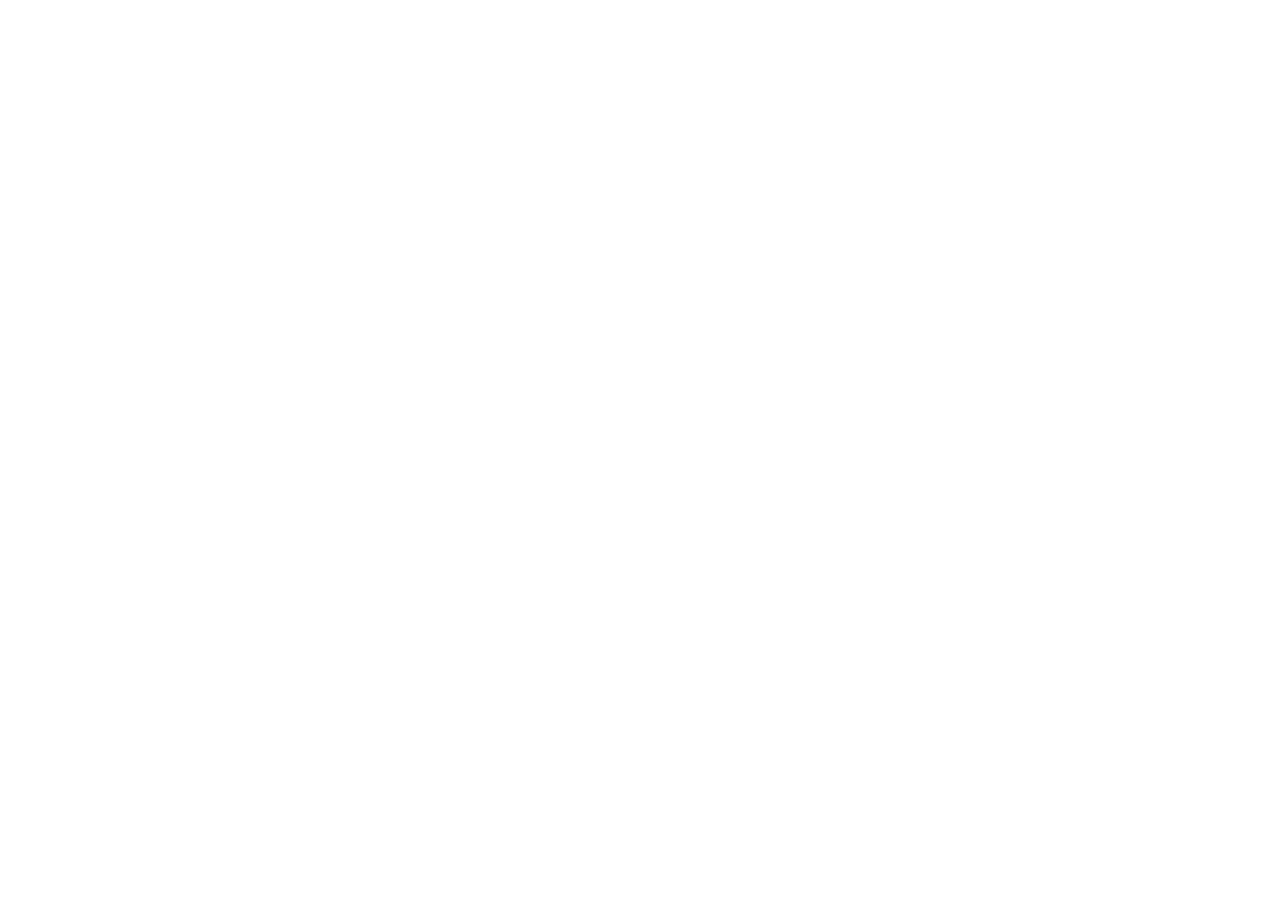
==== index.html @ 80855cf1 "maju_bootstrap" ====
<!DOCTYPE html>
<html lang="en">
<head>
    <meta charset="UTF-8">
    <meta http-equiv="X-UA-Compatible" content="IE=edge">
    <meta name="viewport" content="width=device-width, initial-scale=1.0">
    <title>Document</title>
</head>
<body>
    
</body>
</html>
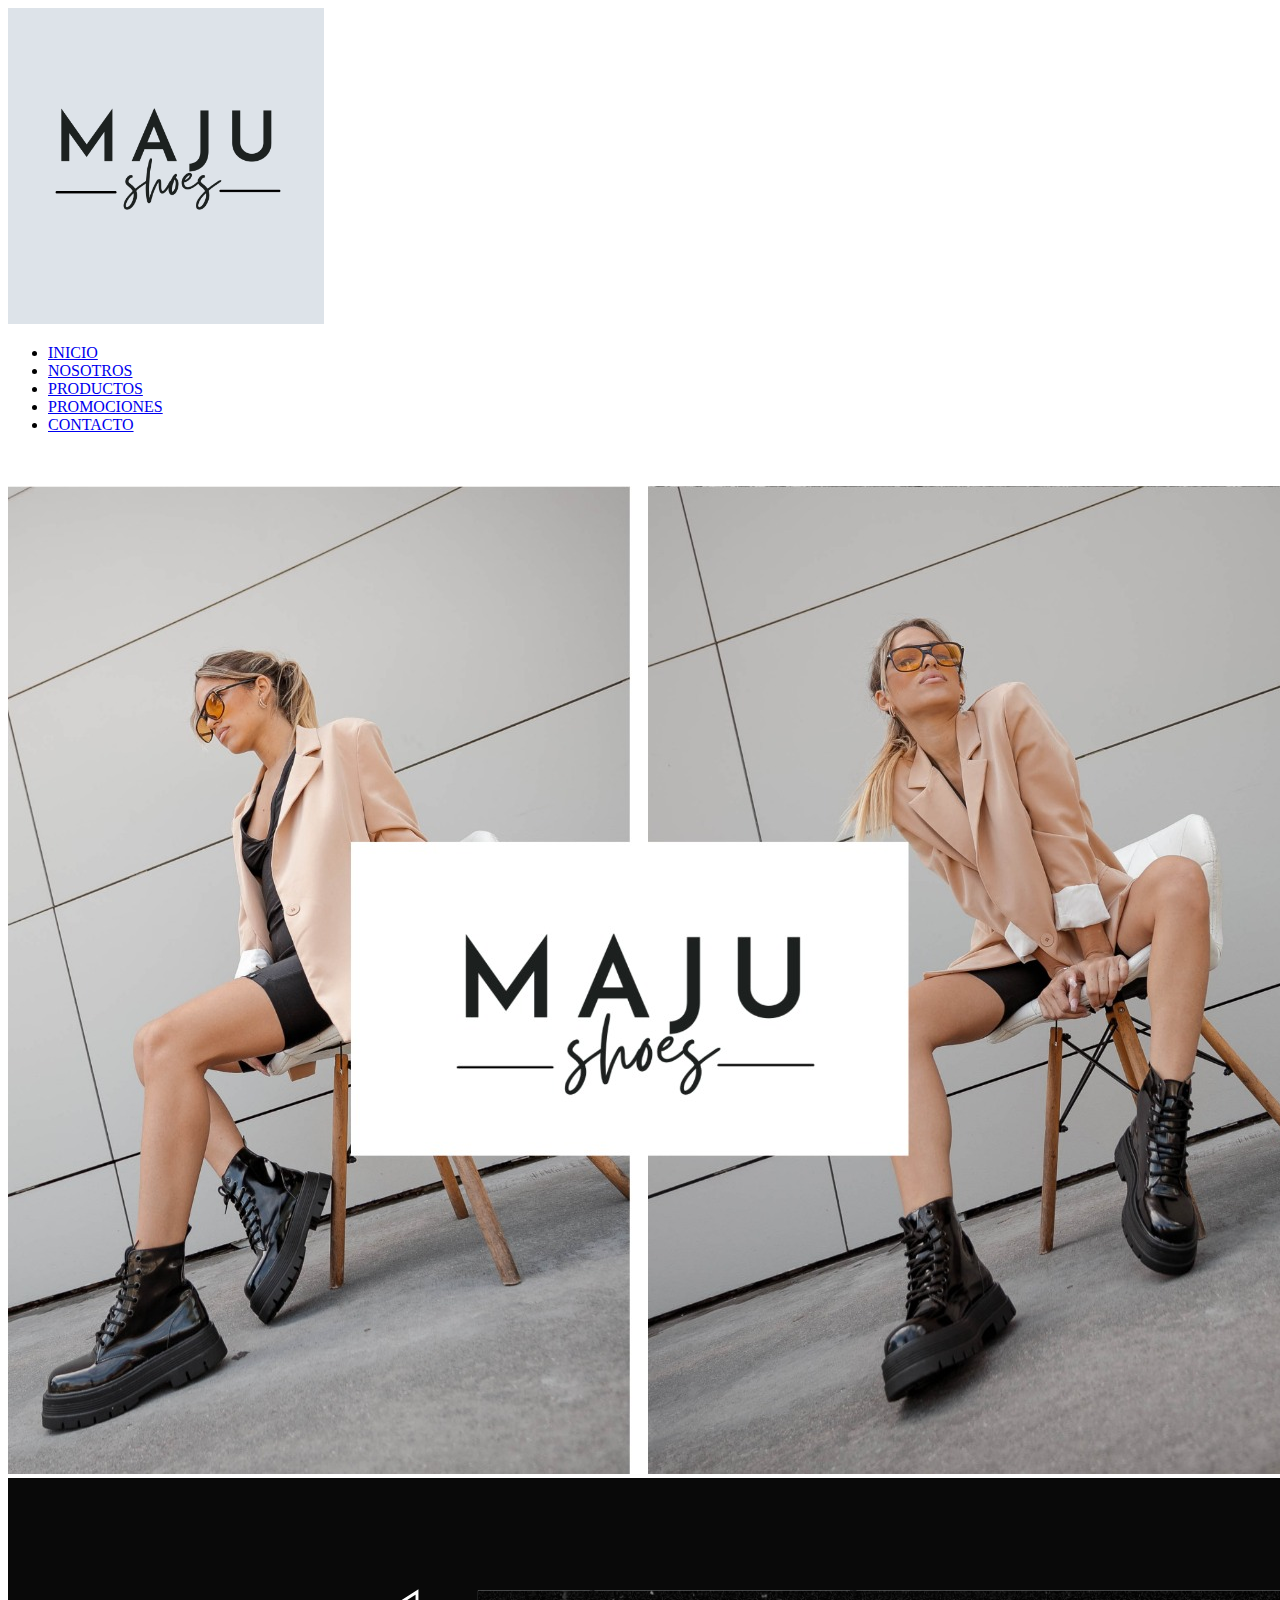
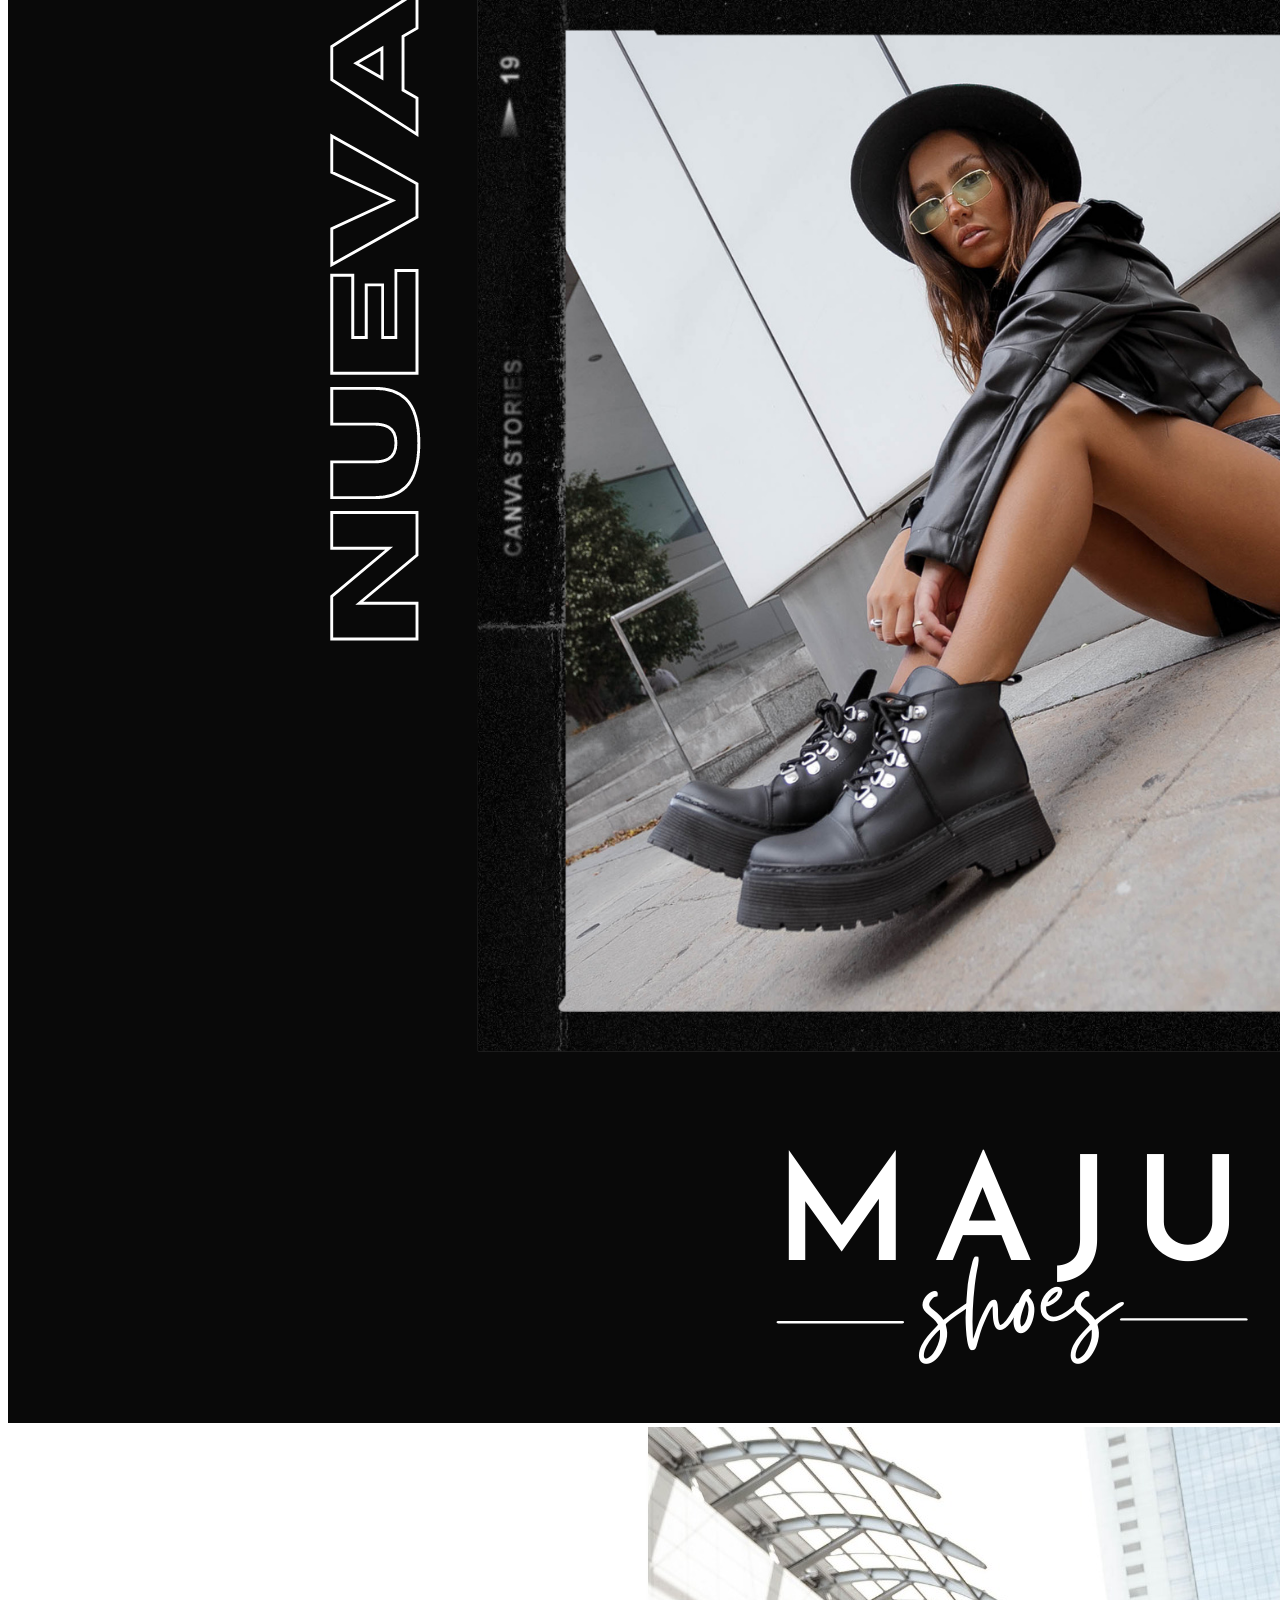
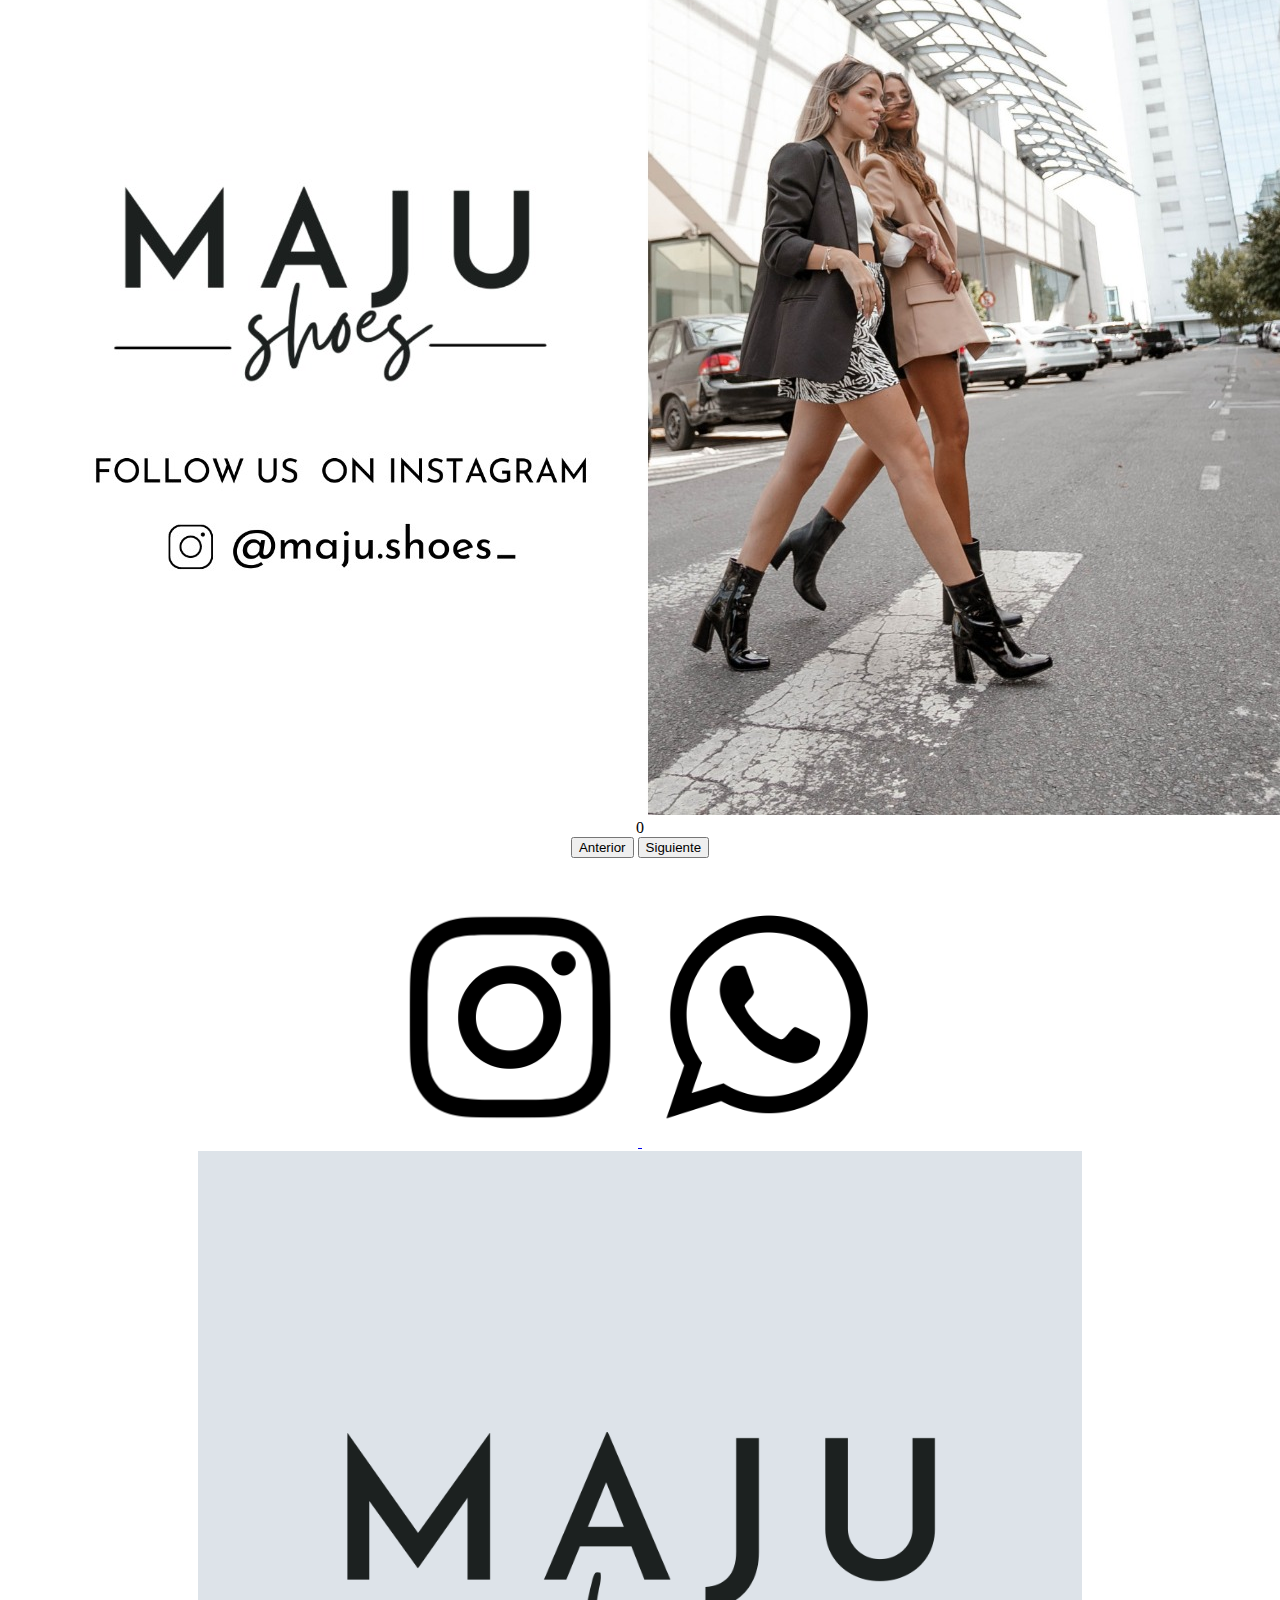
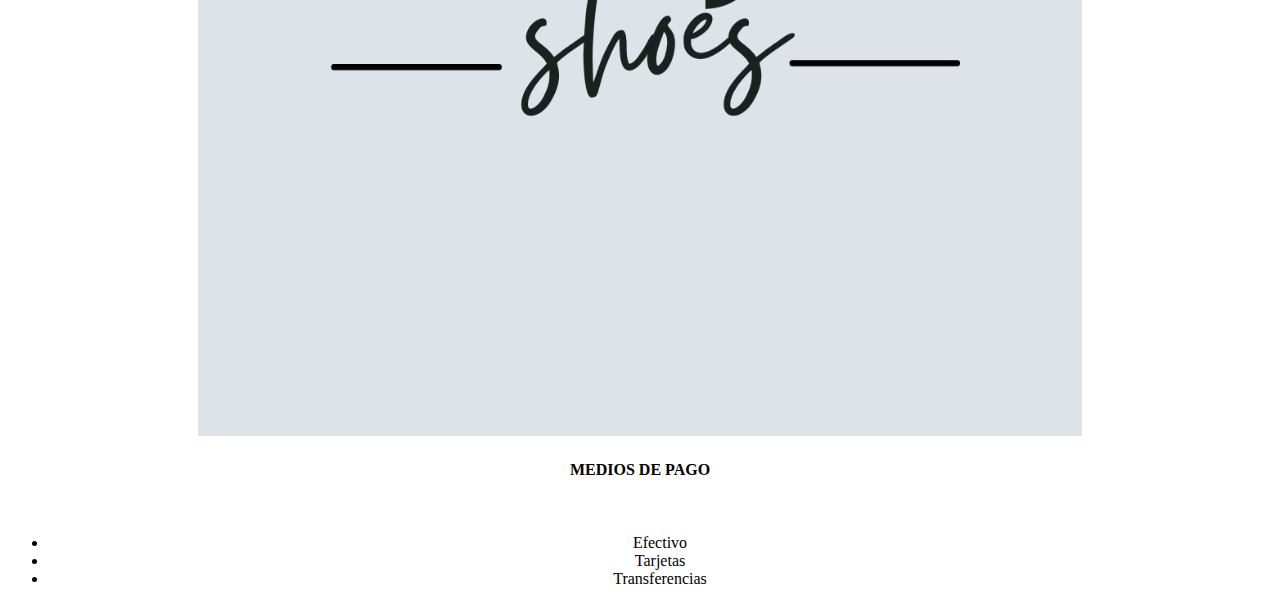
==== commit 60b382a2: "maqueta con bootstrap" ====
--- a/index.html
+++ b/index.html
@@ -1,12 +1,101 @@
-<!DOCTYPE html>
+<!doctype html>
 <html lang="en">
-<head>
-    <meta charset="UTF-8">
+  <head>
+  
+    <meta charset="utf-8">
     <meta http-equiv="X-UA-Compatible" content="IE=edge">
-    <meta name="viewport" content="width=device-width, initial-scale=1.0">
-    <title>Document</title>
-</head>
-<body>
+    <meta name="viewport" content="width=device-width, initial-scale=1">
+    <link href="https://cdn.jsdelivr.net/npm/bootstrap@5.1.3/dist/css/bootstrap.min.css" rel="stylesheet" integrity="sha384-1BmE4kWBq78iYhFldvKuhfTAU6auU8tT94WrHftjDbrCEXSU1oBoqyl2QvZ6jIW3" crossorigin="anonymous">
+    <link rel="stylesheet" href="estilos.css"
+    <title></title>
+  </head>
+  <body>
+  <header class="container-fluid">
+    <div class="row">
+     <div class="col-med-12 ">
+      <div class="text-center animacionLogo">
+        <img src="imagenes/portadas/shoes.png" class="rounded" alt="Maju" width="25%">
+      </div>
+    </div>
+    </div>
+    </div class="row ">
+      <div class="col-med-12 menu ">  
+        <ul class="nav justify-content-center transformacionMenu">
+          <li class="nav-item">
+            <a class="nav-link active" aria-current="page" href="#">INICIO</a>
+          </li>
+          <li class="nav-item ">
+            <a class="nav-link" href="nosotros.html">NOSOTROS</a>
+          </li>
+          <li class="nav-item">
+            <a class="nav-link" href="#">PRODUCTOS</a>
+          </li>
+          <li class="nav-item">
+            <a class="nav-link" href="#">PROMOCIONES</a>
+          </li>
+          <li class="nav-item">
+            <a class="nav-link" href="#">CONTACTO</a>
+          </li>
+        </ul>
+      </div>
+   </div>
+
+  </header>
+  <br>
+  <br>
+    <main>
+   
+      <div id="carouselExampleFade" class="carousel slide carousel-fade"  data-bs-ride="carousel" align="center">
+        <div class="carousel-inner">
+          <div class="carousel-item active">
+            <img src="imagenes/portadas/maju.jpeg" class="d-block w-50" alt="maju">
+          </div>
+          <div class="carousel-item">
+            <img src="imagenes/portadas/nuevacoleccion.png" class="d-block w-50" alt="nuevacoleccion">
+          </div>
+          <div class="carousel-item">
+            <img src="imagenes/portadas/redes_maju.jpeg" class="d-block w-50" alt="redes">
+          </div>0
+        </div>
+        <button class="carousel-control-prev" type="button" data-bs-target="#carouselExampleFade" data-bs-slide="prev">
+          <span class="carousel-control-prev-icon" aria-hidden="true"></span>
+          <span class="visually-hidden">Anterior</span>
+        </button>
+        <button class="carousel-control-next" type="button" data-bs-target="#carouselExampleFade" data-bs-slide="next">
+          <span class="carousel-control-next-icon" aria-hidden="true"></span>
+          <span class="visually-hidden">Siguiente</span>
+        </button>
+      </div>
+
+      
+    </main>
+    <br>
+    <br>
+   <footer >
+    <div class="container">
+      <div class="row">
+        <div class="col order-last" align="center">
+          <a href="https://www.instagram.com/maju.shoes_/?hl=es-la"><img src="imagenes/logos/insta.png" width="20%" > </a>
+          <a href="https://wa.me/543865565004"><img src="imagenes/logos/whatsapp.png" width="20%"> </a> 
+        </div>
+        <div class="col" align="center">
+          <img src="imagenes/portadas/shoes.png"  alt="Maju" width="70%">
+        </div>
+        <div class="col order-first" align="center">
+          <h4>MEDIOS DE PAGO</h4><br>
+            <ul>
+              <li>Efectivo</li>
+              <li>Tarjetas</li>
+              <li>Transferencias</li>
+            </ul>
+        </div>
+      </div>
+    </div>
+  
+   </footer>
     
-</body>
+
+  
+   <script src="https://cdn.jsdelivr.net/npm/bootstrap@5.1.3/dist/js/bootstrap.bundle.min.js" integrity="sha384-ka7Sk0Gln4gmtz2MlQnikT1wXgYsOg+OMhuP+IlRH9sENBO0LRn5q+8nbTov4+1p" crossorigin="anonymous"></script>
+  </body>
 </html>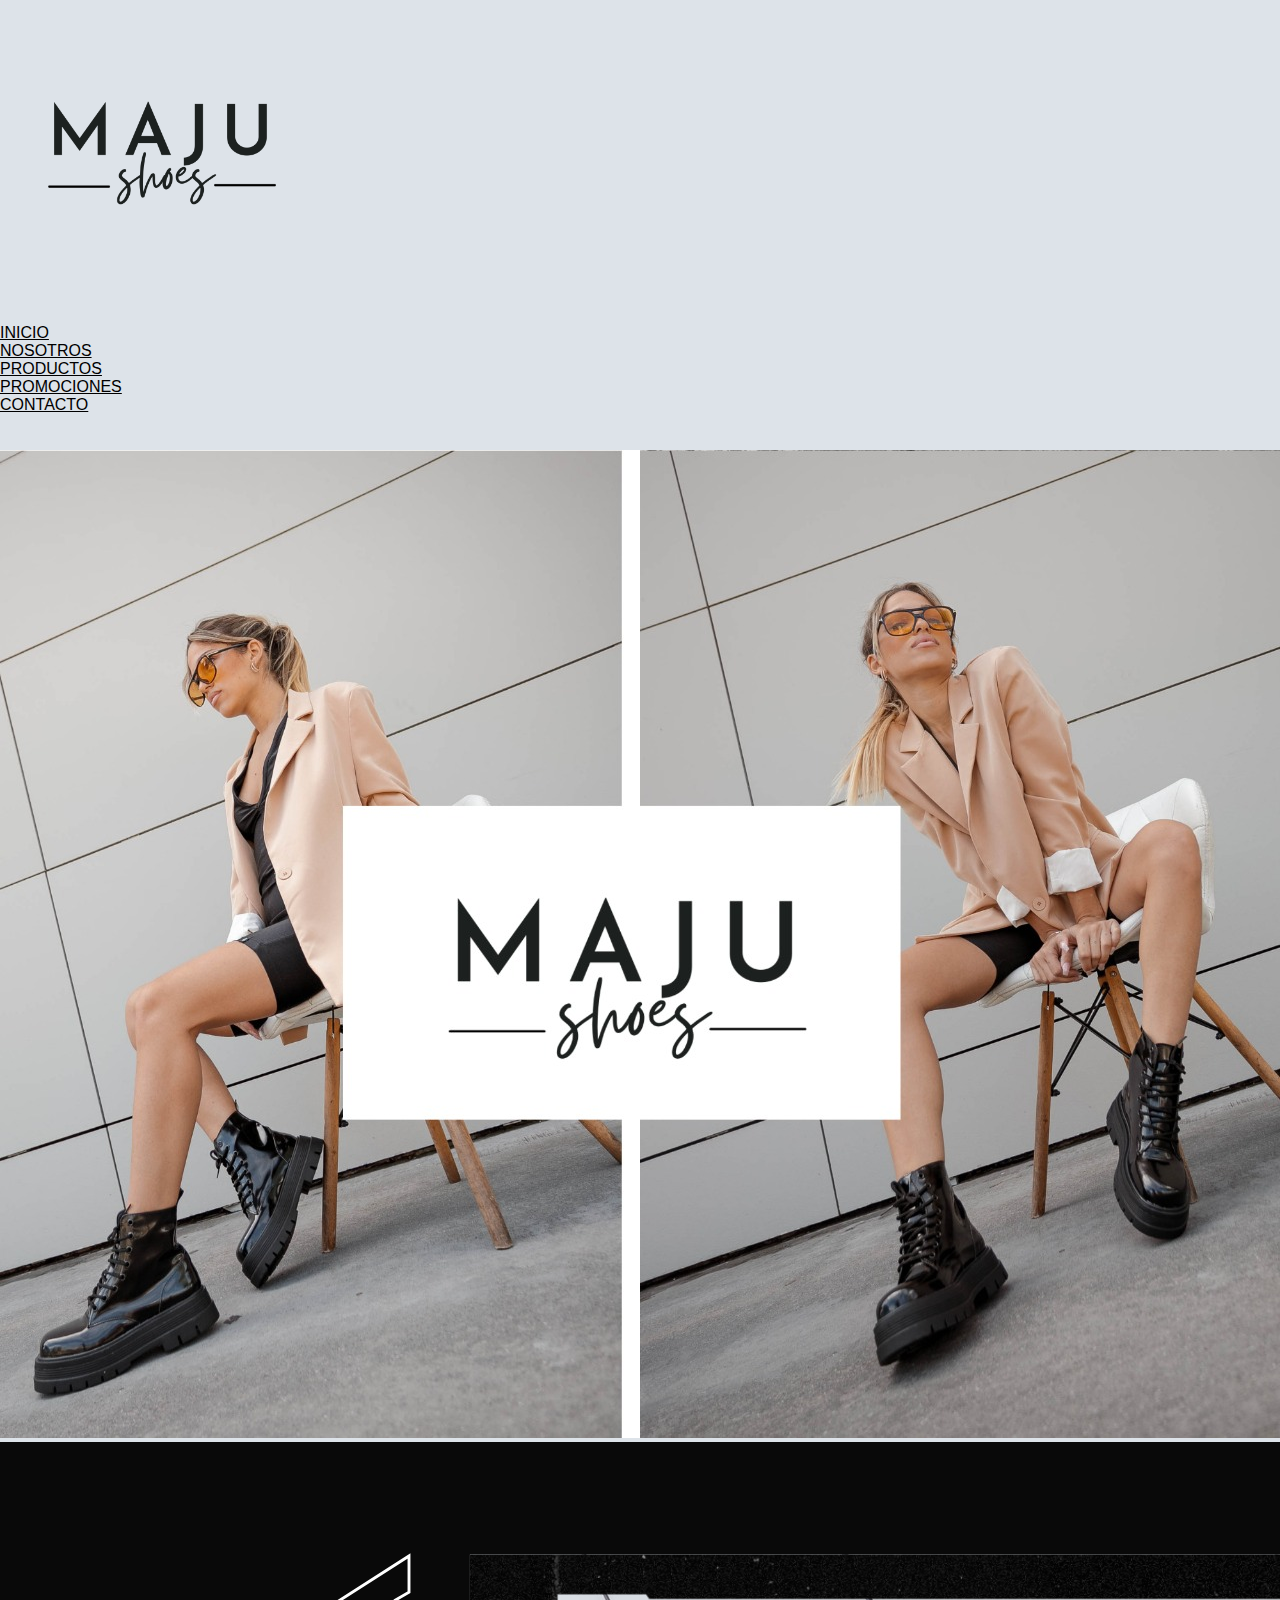
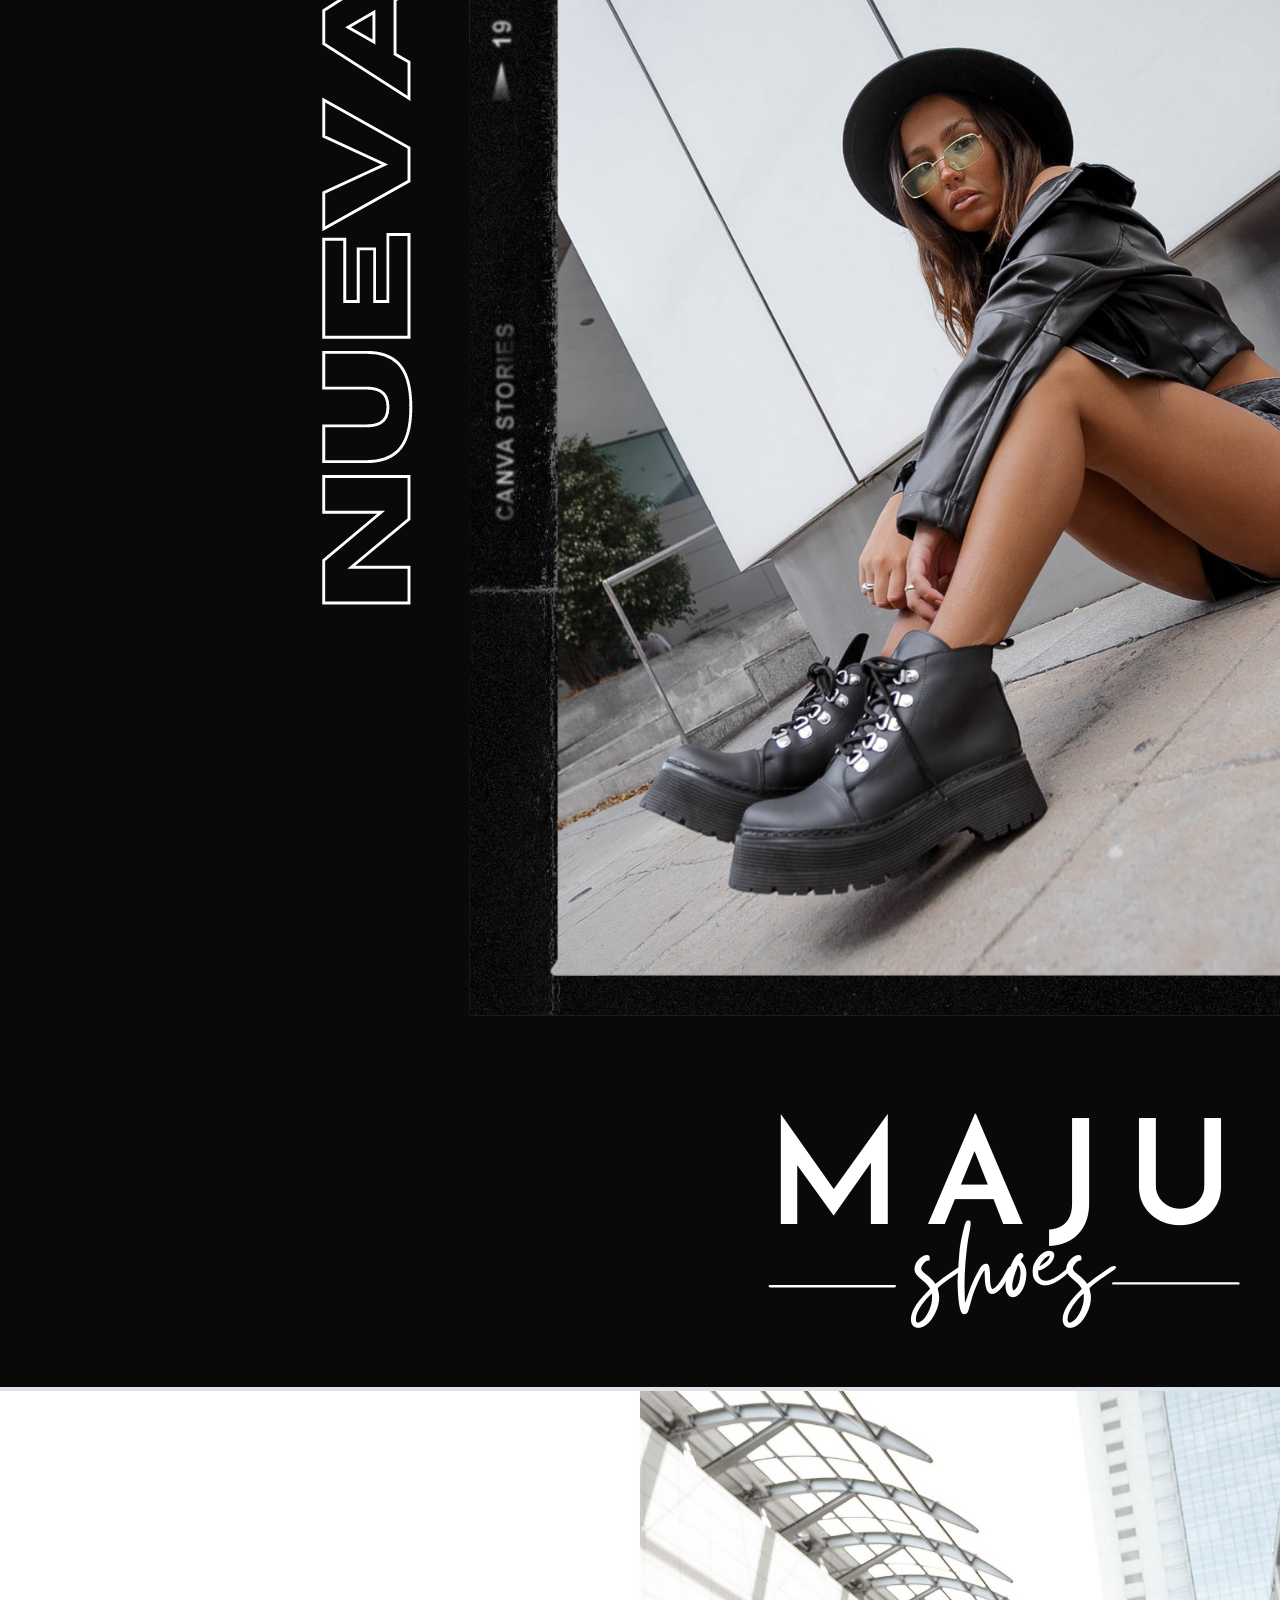
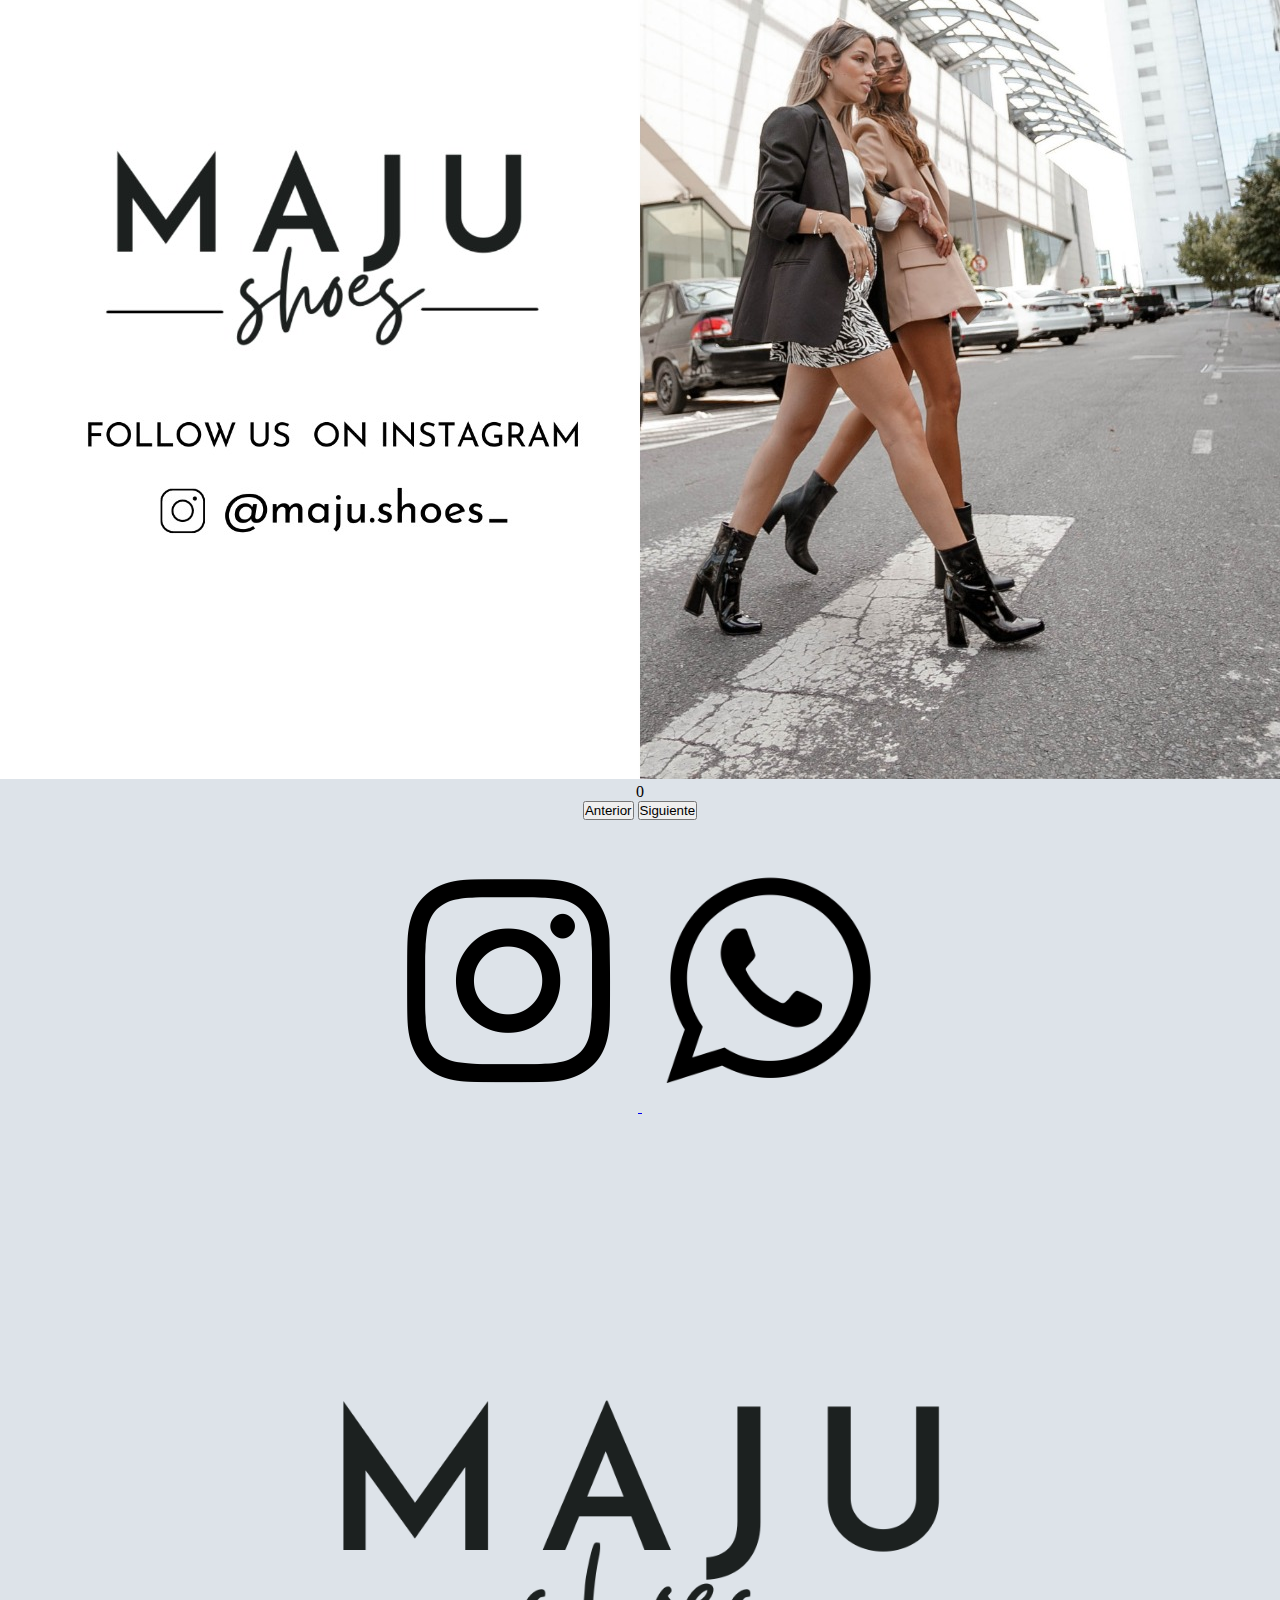
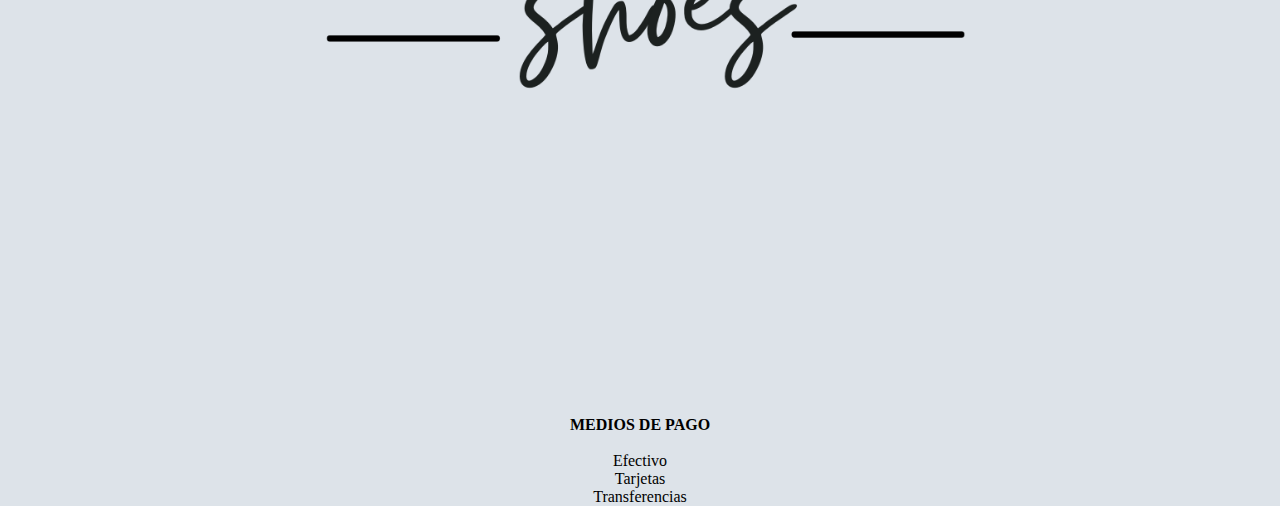
==== commit 39ea125c: "correcion en redireccion a otras paginas" ====
--- a/index.html
+++ b/index.html
@@ -28,13 +28,13 @@
             <a class="nav-link" href="nosotros.html">NOSOTROS</a>
           </li>
           <li class="nav-item">
-            <a class="nav-link" href="#">PRODUCTOS</a>
+            <a class="nav-link" href="productos.html">PRODUCTOS</a>
           </li>
           <li class="nav-item">
-            <a class="nav-link" href="#">PROMOCIONES</a>
+            <a class="nav-link" href="promociones.html">PROMOCIONES</a>
           </li>
           <li class="nav-item">
-            <a class="nav-link" href="#">CONTACTO</a>
+            <a class="nav-link" href="contacto.html">CONTACTO</a>
           </li>
         </ul>
       </div>
--- a/estilos.css
+++ b/estilos.css
@@ -0,0 +1,43 @@
+*{
+    margin: 0;
+    padding: 0;
+}
+body{
+    background-color: #dde3e9;
+}
+.alinearCentro{
+    justify-content: space-evenly;
+}
+
+.transformacionMenu :hover{
+    font-size: 40px;
+}
+
+
+@keyframes aparecer{
+    0% {
+        opacity: 0;
+    }
+    100%{
+        opacity: 1;
+}
+}
+.animacionLogo{
+    animation-name: aparecer;
+    animation-duration: 2s;
+    animation-delay: 1s;
+    animation-iteration-count: infinite;
+}
+.textoMaju{
+    font-family: 'Lucida Sans', 'Lucida Sans Regular', 'Lucida Grande', 'Lucida Sans Unicode', Geneva, Verdana, sans-serif;
+    font-size: large;
+    line-height: 20px;
+}
+.flexConteiner{
+    display: flex;
+    justify-content: space-evenly;
+}
+.menu ul li a {
+    font-family: 'Lucida Sans', 'Lucida Sans Regular', 'Lucida Grande', 'Lucida Sans Unicode', Geneva, Verdana, sans-serif;
+    color: black;
+}